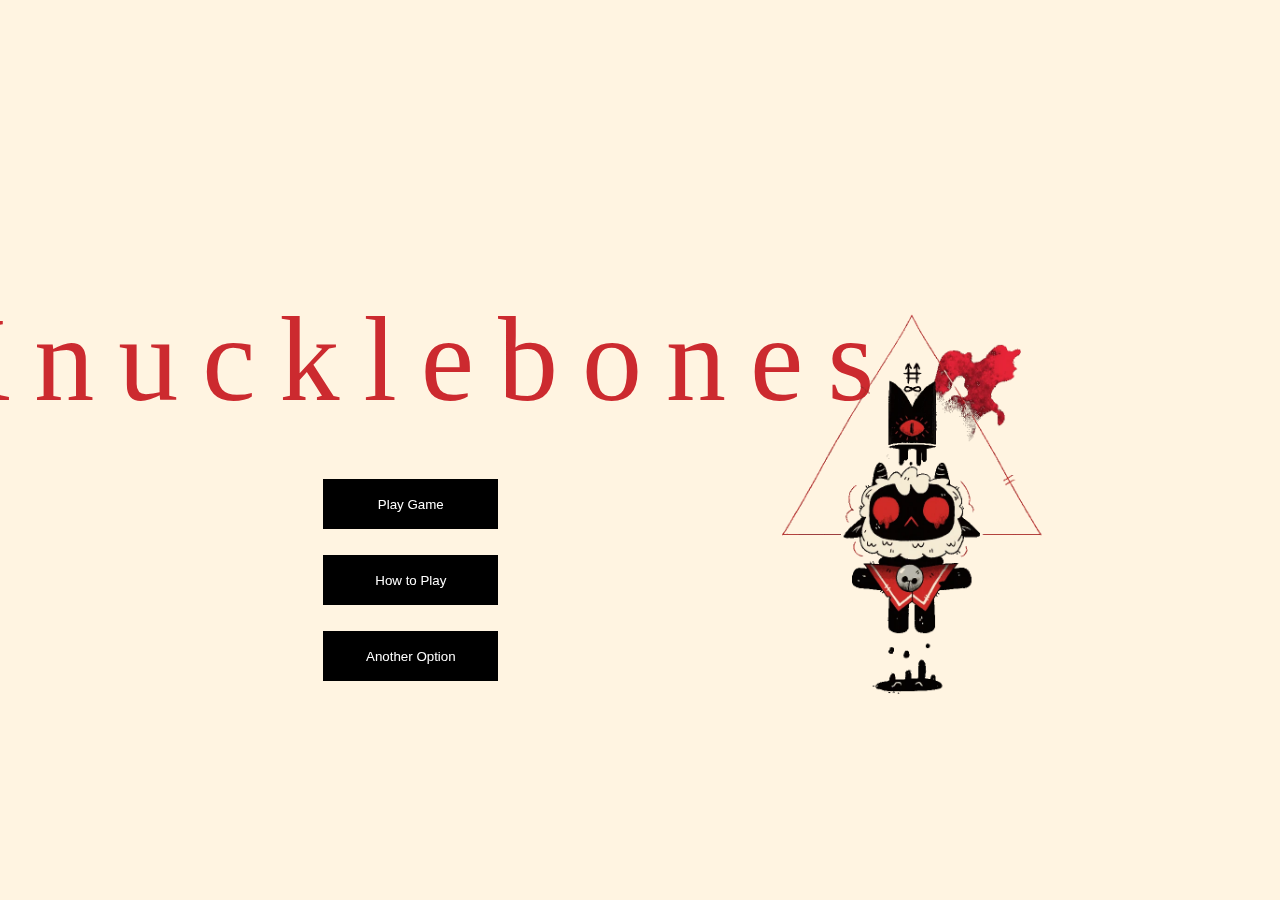
==== views/menu.html @ 4ca8ba0c "First commit" ====
<!DOCTYPE html>
<html lang="en">

<head>
    <meta charset="UTF-8">
    <meta http-equiv="X-UA-Compatible" content="IE=edge">
    <meta name="viewport" content="width=device-width, initial-scale=1.0">
    <link rel="stylesheet" href="../styles.css">

    <script defer src="../main.js"></script>
    <title>Knucklebones</title>
</head>

<body>
    <div class="bg start">
        <div class="start-content">
            <div class="title">Knucklebones</div>
            <div class="button-container">
                    <button id="play-game" class="button">Play Game</button>
                <a href="game.html">
                    <button class="button">How to Play</button>
                </a>
                <a href="game.html">
                    <button class="button">Another Option</button>
                </a>
            </div>
        </div>
        <div class="main-gif-container">
            <img class="main-gif" src="../assets/gifs/Main_menu-animation.gif" alt="" srcset="">
        </div>
    </div>

</body>

</html>
---- styles.css ----
* {
    box-sizing: border-box;
    margin: 0;
}

:root {

    /* Layout Variables */
    --board-aspect: 0.8;
    --board-width: calc(var(--board-width) * var(--board-aspect));
    --board-height: (min(30vh, 30vw));
    --bg-margin: min(10vh, 10vw);

    --game-padding: min(2vh, 2vw);
    --game-gap: min(4vh, 4vw);

    --start-padding: min(10vh, 10vw);

    --player-dice-profile-width: min(30vh, 30vw);

    --dice-tray-h: min(20vh, 20vw);
    --dice-tray-border: min(2vh, 2vw);

    --button-h: max(5vh, 50px);
    --button-w: max(10vw, 175px);

    --dice: calc(var(--cell) * 0.75);
    --cell: min(10vh, 10vw);
    --cell-gap: min(1vh, 1vw);

    --profile-transform: 100%;

    --nav: min(5vh, 5vw);

    /* Colors */
    --color-bg: #FFF4E1;
    --color-red: #CC2A2F;
    --color-text: #42240F;
    --color-blk: #000;
    --color-bro: #42240F;
    --color-bro-rgba: rgba(66, 36, 15, 0.3);

    /* Font Sizes */
    --fontsz-name: 20px;
    --fontsz-score: 20px;
    --fontsz-player-score: 30px;

    /* Profile Image Sizes */
    --ratau: min(18vh, 18vw);
    --lamb: min(20vh, 20vw);

    --cubic-bezier: cubic-bezier(0.75, 0.22, 0.05, 1);


    /* 
--- Font Syntax ---
Lapture Regular
font-family: "jaf-lapture", serif;
font-weight: 400;
font-style: normal;

Lapture Italic
font-family: "jaf-lapture", serif;
font-weight: 400;
font-style: italic;

Lapture Bold
font-family: "jaf-lapture", serif;
font-weight: 700;
font-style: normal;

Lapture Bold Italic
font-family: "jaf-lapture", serif;
font-weight: 700;
font-style: italic; 
*/

}

@keyframes playerTurn {
    0% {
        box-shadow: inset 0px 0px 0px 0px rgba(218, 165, 32, 0.1);
    }

    5% {
        box-shadow: inset 0px 0px 0px 1px rgba(218, 165, 32, 0.2);
    }

    66% {
        box-shadow: inset 0px 0px 0px 3px rgba(218, 165, 32, 0.3);
    }

    95% {
        box-shadow: inset 0px 0px 0px 1px rgba(218, 165, 32, 0.2);
    }

    100% {
        box-shadow: inset 0px 0px 0px 0px rgba(218, 165, 32, 0.1);
    }
}

@keyframes colHoverShake {
    1% {
        transform: translate(-0.02vw, calc(-1*var(--cell-gap)));
    }

    15% {
        transform: translate(0.025vw, calc(-1*var(--cell-gap) - 0.025vh));
    }

    30% {
        transform: translate(-0.025vw, calc(-1*var(--cell-gap) + 0.04vh));
    }

    40% {
        transform: translate(0.04vw, calc(-1*var(--cell-gap) - 0.025vh));
    }


    50% {
        transform: translate(0vw, calc(-1*var(--cell-gap) + 0.025vh));
    }

    66% {
        transform: translate(-0.05vw, calc(-1*var(--cell-gap) - 0.04vh));
    }

    99% {
        transform: translate(0.00vw, calc(-1*var(--cell-gap) + 0.04vh));
    }
}


body {
    margin: 0;

    top: 0;
    left: 0;
    right: 0;
    bottom: 0;
    position: fixed;

    height: 100vh;
    width: 100vw;

    background: var(--color-bg);

}

.hidden {
    visibility: hidden;
}

.bg {
    top: 0;
    left: 0;
    right: 0;
    bottom: 0;
    position: fixed;

    height: 100vh;
    width: 100vw;
}


.game {
    display: flex;
    flex-direction: column;
    justify-content: space-evenly;

    padding: var(--game-padding);
    gap: var(--game-gap);

    background: var(--color-bg);

}

.nav {
    position: absolute;
    top: var(--game-padding);
    right: var(--game-padding);

    height: var(--nav);
    width: var(--nav);


    display: flex;
    flex-direction: row;
    justify-content: center;
    align-items: center;

    transition: all 0.3s ease;
}


.nav:hover {
    box-shadow: 0 0 0 5px var(--color-red);
    background: var(--color-red);

    cursor: pointer;
}

.nav:hover img {
    opacity: 1;
}

.nav img {
    transition: all 0.3s ease;

    height: 100%;
    opacity: 0.8;
}


.transform {
    transform: translate(500px, 500px);
}

.column {
    --border-width: 2px;

    height: calc((3 * var(--cell)) + (2 * var(--cell-gap)));
    width: calc(var(--cell) + 2*var(--border-width));

    /* border: var(--border-width) solid black; */

    display: flex;
    flex-direction: column;
    justify-content: space-between;
    align-items: center;

    gap: var(--cell-gap);

    transition: opacity 0.3s var(--cubic-bezier), width 0.3s var(--cubic-bezier), height 0.3s var(--cubic-bezier);

}

/* .column:hover::after {
    background: rgba(0,0,0,1);

} */

.column::after {
    content: '';
    position: absolute;
    --border-width: var(--cell-gap);

    height: 25%;
    width: 25%;

    transition: transform 0.25s var(--cubic-bezier), opacity 0.3s var(--cubic-bezier), width 0.3s var(--cubic-bezier), height 0.3s var(--cubic-bezier), box-shadow 0.3s var(--cubic-bezier);
    opacity: 0;

    transform: translateY(calc(-1*var(--cell-gap)));
    /* transform: translateY( calc( ((2.55 * var(--cell)) + (0 * var(--cell-gap))) ) ); */

    /* transform: translateY( calc( ((1.175 * var(--cell)) + (0 * var(--cell-gap))) ) ); */
}


.column:hover.column::after {
    opacity: 1;
    height: calc((3 * var(--cell)) + (4 * var(--cell-gap)));
    width: calc(var(--cell) + 2.0 * var(--cell-gap));
    transform: translateY(calc(-1*var(--cell-gap)));
    box-shadow: inset 0px 0px 0px var(--cell-gap) var(--color-red);
    animation: colHoverShake 5s infinite var(--cubic-bezier);
}

.cell {

    pointer-events: none;
    opacity: 1;
    border: 0;

    background: rgba(0, 0, 0, 0.1);

    height: var(--cell);
    width: var(--cell);

    display: flex;
    justify-content: center;
    align-items: center;
}

.glow {
    background: rgb(242, 204, 106);
}

.dice {
    position: absolute;
    height: var(--dice);
    width: var(--dice);

    z-index: 2;
    pointer-events: none;
}

.dice-bg {
    pointer-events: none;
    position: absolute;
    z-index: 1;

    /* height: var(--dice);
    width: var(--dice); */
    height: 0;
    width: 0;

    background: var(--color-bg);

    opacity: 0;

    transition: all 0.1s ease;
}



/* .cell:hover .dice + .dice-bg{
    height: var(--cell);
    width: var(--cell);
    background: var(--color-red);
    opacity: 0.8;
}

.cell:hover .dice-bg{
    height: var(--dice);
    width: var(--dice);

    background: var(--color-red);
    opacity: 0.8;
} */

board {
    width: fit-content;
    height: fit-content;

    /* border: 2px solid black; */

    display: flex;
    flex-direction: row;
    gap: var(--cell-gap);
}

.container {
    height: 100%;
    width: calc(3*var(--cell));
    position: relative;
    display: flex;
    flex-direction: column;
}

.gif-container {
    height: 100%;
    width: calc(3*var(--cell));

    opacity: 0.3;
}

.top .gif-container {}

.bottom .gif-container {
    display: flex;
    flex-direction: column-reverse;
    align-items: flex-end;

}


.gif-container img {
    width: 10%;

}

.no-click {
    pointer-events: none;
}

.board-container {
    width: fit-content;
    height: fit-content;
    position: relative;

    display: flex;
    flex-direction: column;
    align-items: center;
    justify-content: center;

    font-family: "jaf-lapture", serif;
}

.top .board-container {}

.bottom .board-container {}

.col-score-container {
    width: 100%;

    display: flex;
    flex-direction: row;
    gap: min(1vh, 1vw);
    justify-content: center;
    align-items: center;
}

.col-score-container.top {
    /* transform: translateY(calc((1.5 * var(--cell)) + (4.5 * var(--cell-gap)))); */
    border-bottom: 1px solid var(--color-bro-rgba);
    border-right: 1px solid var(--color-bro-rgba);
    border-left: 1px solid var(--color-bro-rgba);
}

.col-score-container.bottom {
    /* transform: translateY(calc((-1.5 * var(--cell)) - (4.5 * var(--cell-gap)))); */
    border-top: 1px solid var(--color-bro-rgba);
    border-right: 1px solid var(--color-bro-rgba);
    border-left: 1px solid var(--color-bro-rgba);
}

.col-score {

    height: calc(var(--cell)*.5);
    width: var(--cell);

    display: flex;
    flex-direction: row;
    justify-content: center;
    align-items: center;

    font-size: var(--fontsz-score);
}

.player-score {
    height: 30px;

    padding: var(--cell-gap);
    display: flex;
    flex-direction: row;
    justify-content: center;
    align-items: center;
    margin-top: var(--dice-tray-border);
    font-size: var(--fontsz-player-score);
    border-radius: 50%;

}


.char-bg {
    z-index: -1;
    position: absolute;
    border-radius: 50%;
    height: 0;
    width: 0;
    background: rgba(218, 165, 32, 0.1);
    opacity: 0;
    transition: opacity 0.3s ease, height 0.3s ease, width 0.3s ease;
}

.player-active .profile .char-bg {
    height: calc(calc(3.5* max(10vh, 10vh)));
    width: calc(calc(3.5* max(10vh, 10vh)));
    font-size: var(--fontsz-name);
    opacity: 1;
    position: absolute;

    border-radius: 50%;
    z-index: -1;
}

.triangle {
    --xy: 150%;
    width: var(--xy);
    height: var(--xy);

    border-radius: 0%;

    position: absolute;
    z-index: -2;

    /* transform: translateY( calc(0.4 * min(10vh, 10vw))); */
}

.player-active {
    /* box-shadow: inset 0px 0px 0px 5px goldenrod; */
    /* animation: playerTurn 1.5s infinite ease;  */
    /* animation-timing-function:cubic-bezier();  */
}


player {
    height: 100%;
    width: 100%;

    display: flex;
    flex-direction: row;
    justify-content: center;
    align-items: center;
    gap: 5vw;
}

player.top {
    flex-direction: row;
}

player.bottom {
    flex-direction: row-reverse;
}

player.bottom .profile .profile-img {
    transform: scaleX(1);
}

player.top .profile .profile-img {
    transform: scaleX(-1);
}

.profile {
    height: calc(calc(2.5* max(10vh, 10vh)));
    width: var(--player-dice-profile-width);
    border-radius: 0%;

    display: flex;
    flex-direction: column;
    justify-content: center;
    align-items: center;
}


.profile .profile-img.the-lamb {
    width: var(--lamb);
    height: var(--lamb);
}

.profile .profile-img.ratau {

    width: var(--ratau);
    height: var(--ratau);
    margin-bottom: calc((var(--lamb) - var(--ratau))/2);
}

.profile-img {
    width: var(--lamb);
    height: var(--lamb);
}

.name-container {
    width: 100%;
    text-align: center;

    display: flex;
    flex-direction: row;
    justify-content: center;
    align-items: center;

}

.name-sym {
    height: var(--fontsz-name);
}

.name-sym:first-child {
    transform: scaleX(-1);
}

.name {
    height: var(--fontsz-name);
    width: 60%;

    font-size: var(--fontsz-name);
    font-family: "jaf-lapture", serif;
    font-weight: 400;
    font-style: normal;

    color: var(--color-text);
}

.dice-tray {
    height: var(--dice-tray-h);
    width: var(--player-dice-profile-width);

    background: rgba(0, 0, 0, 0.1);
    border: 1px solid black;
}

.top .dice-tray {
    transform: translateY(calc(var(--cell-gap)/(-1)));
}

.bottom .dice-tray {
    transform: translateY(calc(var(--cell-gap)/(1)));
}



/* ------------------- Menu Styling ------------------------- */
.start-content {
    grid-row: 19/41;
    grid-column: 1/8;

    display: flex;
    flex-direction: column;
    align-content: center;
    align-items: center;
    gap: 5vh;
}

.main-gif-container {
    grid-row: 19/41;
    grid-column: 8/12;
    height: calc((22/50)*100vh);

    display: flex;
    justify-content: center;
    align-items: flex-start;
}

.main-gif {
    height: 100%;
}

button {
    background: #000;
    height: var(--button-h);
    width: var(--button-w);

    border: 0;

    color: #fff;

    transition: box-shadow 0.3s ease;
}

a button:hover {
    box-shadow: 0px 0px 0px min(0.75vh, 0.75vw) var(--color-red);
}

a {
    text-decoration: none;
    color: inherit;
}

.title {
    font-family: 'Rowan & Royal';
    font-style: normal;
    font-weight: 400;
    font-size: 7.5rem;
    line-height: 123px;
    /* identical to box height */

    color: var(--color-red);
    letter-spacing: 0.2em;
}

.start {
    display: grid;

    grid-template-columns: repeat(12, 1fr);
    grid-template-rows: repeat(50, 1fr);

    padding: var(--start-padding);
}


.button-container {
    width: 100%;
    height: 100%;

    display: flex;
    flex-direction: column;
    /* gap: var(--cell-gap); */
    justify-content: space-around;
    align-items: center;

}

.win-container {
    position: absolute;
    left: 0;
    right: 0;
    bottom: 0;
    top: 0;

    z-index: 10;

    width: 100vw;
    height: 100vh;

    display: flex;
    flex-direction: row;
    justify-content: center;
    align-items: center;

}

.win-banner {
    height: 22.5vh;
    width: 100%;

    background: black;
    color: white;

    display: flex;
    flex-direction: column;
    justify-content: center;
    align-items: center;
    gap: var(--cell-gap);
}


.win-score {
    display: flex;
    flex-direction: row;
    justify-content: center;
    align-items: center;
    gap: var(--cell-gap);
}

.win-score span {
    display: inline-block;
    padding: 0 var(--cell-gap);
    font-size: var(--fontsz-name);
}

.win-score span:nth-child(2) {
    height: 50%;
    width: var(--game-padding);
    border-top: 1px solid white;
    padding: 0;
    align-self: flex-end;
}

.play-again {
    height: fit-content;
    margin-top: min(2vh, 2vw);
    padding: var(--game-padding);
    border: 1px solid white;
    background: black;
}

.play-again:hover {
    color: black;
    background: white;
    border: 1px solid black;
}
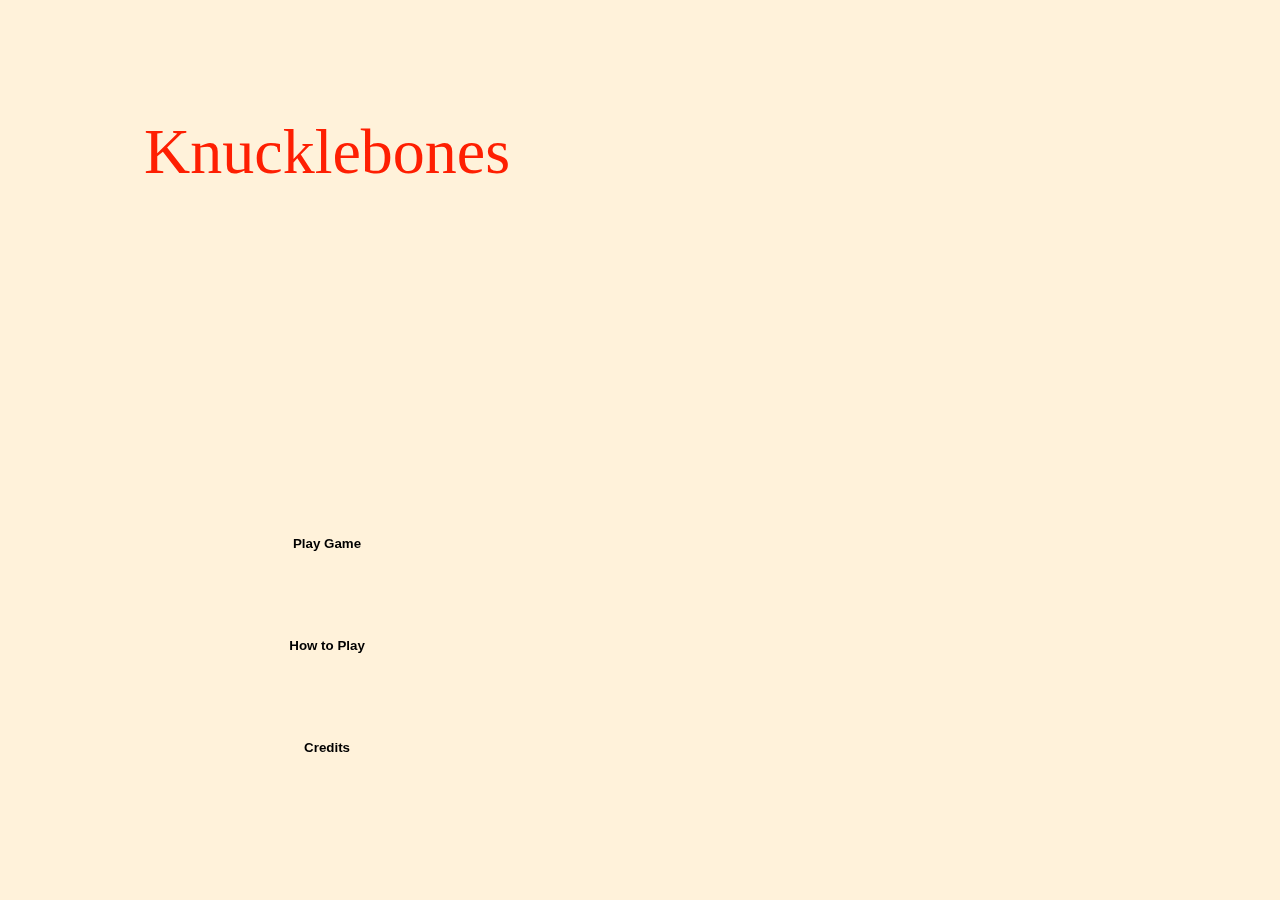
==== commit d2f3ef2a: "Background of menu.html as video" ====
--- a/views/menu.html
+++ b/views/menu.html
@@ -7,28 +7,36 @@
     <meta name="viewport" content="width=device-width, initial-scale=1.0">
     <link rel="stylesheet" href="../styles.css">
 
-    <script defer src="../main.js"></script>
+    <script defer src="../script.js"></script>
     <title>Knucklebones</title>
 </head>
 
 <body>
     <div class="bg start">
+
+        <video autoplay muted loop id="myVideo">
+            <source src="../assets/videos/menuhd.mp4" type="video/mp4">
+          </video>
+          
+          <div class="button-container">
+            <a href="../index.html">
+            <button id="play-game" class="button">Play Game</button>
+        </a>
+        <a href="game.html">
+            <button class="button">How to Play</button>
+        </a>
+        <a href="game.html">
+            <button class="button">Credits</button>
+        </a>
+    </div>
         <div class="start-content">
             <div class="title">Knucklebones</div>
-            <div class="button-container">
-                    <button id="play-game" class="button">Play Game</button>
-                <a href="game.html">
-                    <button class="button">How to Play</button>
-                </a>
-                <a href="game.html">
-                    <button class="button">Another Option</button>
-                </a>
-            </div>
+            
         </div>
-        <div class="main-gif-container">
+        <!-- <div class="main-gif-container">
             <img class="main-gif" src="../assets/gifs/Main_menu-animation.gif" alt="" srcset="">
-        </div>
-    </div>
+        </div> -->
+    </div> 
 
 </body>
 
--- a/styles.css
+++ b/styles.css
@@ -1,10 +1,10 @@
 * {
     box-sizing: border-box;
     margin: 0;
+    color-scheme: only light;
 }
 
 :root {
-
     /* Layout Variables */
     --board-aspect: 0.8;
     --board-width: calc(var(--board-width) * var(--board-aspect));
@@ -14,7 +14,9 @@
     --game-padding: min(2vh, 2vw);
     --game-gap: min(4vh, 4vw);
 
-    --start-padding: min(10vh, 10vw);
+    --start-padding-v: min(10vh, 10vw);
+    --start-padding-h: min(16vh, 16vw);
+
 
     --player-dice-profile-width: min(30vh, 30vw);
 
@@ -33,48 +35,23 @@
     --nav: min(5vh, 5vw);
 
     /* Colors */
-    --color-bg: #FFF4E1;
-    --color-red: #CC2A2F;
+    --color-bg: #FFF2DA;
+    --color-red: #FE1F02;
     --color-text: #42240F;
     --color-blk: #000;
     --color-bro: #42240F;
     --color-bro-rgba: rgba(66, 36, 15, 0.3);
 
     /* Font Sizes */
-    --fontsz-name: 20px;
-    --fontsz-score: 20px;
-    --fontsz-player-score: 30px;
+    --fontsz-name: max(1em, 20px);
+    --fontsz-score: max(1em, 20px);
+    --fontsz-player-score: max(1em, 30px);
 
     /* Profile Image Sizes */
     --ratau: min(18vh, 18vw);
     --lamb: min(20vh, 20vw);
 
     --cubic-bezier: cubic-bezier(0.75, 0.22, 0.05, 1);
-
-
-    /* 
---- Font Syntax ---
-Lapture Regular
-font-family: "jaf-lapture", serif;
-font-weight: 400;
-font-style: normal;
-
-Lapture Italic
-font-family: "jaf-lapture", serif;
-font-weight: 400;
-font-style: italic;
-
-Lapture Bold
-font-family: "jaf-lapture", serif;
-font-weight: 700;
-font-style: normal;
-
-Lapture Bold Italic
-font-family: "jaf-lapture", serif;
-font-weight: 700;
-font-style: italic; 
-*/
-
 }
 
 @keyframes playerTurn {
@@ -127,6 +104,15 @@
 
     99% {
         transform: translate(0.00vw, calc(-1*var(--cell-gap) + 0.04vh));
+    }
+}
+
+@keyframes diceIn {
+    0% {
+        opacity: 0;
+    }
+    100% {
+        opacity: 1;
     }
 }
 
@@ -222,8 +208,6 @@
     height: calc((3 * var(--cell)) + (2 * var(--cell-gap)));
     width: calc(var(--cell) + 2*var(--border-width));
 
-    /* border: var(--border-width) solid black; */
-
     display: flex;
     flex-direction: column;
     justify-content: space-between;
@@ -234,11 +218,6 @@
     transition: opacity 0.3s var(--cubic-bezier), width 0.3s var(--cubic-bezier), height 0.3s var(--cubic-bezier);
 
 }
-
-/* .column:hover::after {
-    background: rgba(0,0,0,1);
-
-} */
 
 .column::after {
     content: '';
@@ -252,13 +231,11 @@
     opacity: 0;
 
     transform: translateY(calc(-1*var(--cell-gap)));
-    /* transform: translateY( calc( ((2.55 * var(--cell)) + (0 * var(--cell-gap))) ) ); */
-
-    /* transform: translateY( calc( ((1.175 * var(--cell)) + (0 * var(--cell-gap))) ) ); */
-}
-
-
-.column:hover.column::after {
+}
+
+.column:hover.column::after, 
+.column:focus.column::after
+{
     opacity: 1;
     height: calc((3 * var(--cell)) + (4 * var(--cell-gap)));
     width: calc(var(--cell) + 2.0 * var(--cell-gap));
@@ -268,7 +245,6 @@
 }
 
 .cell {
-
     pointer-events: none;
     opacity: 1;
     border: 0;
@@ -293,48 +269,29 @@
     width: var(--dice);
 
     z-index: 2;
-    pointer-events: none;
+
+    /* animation-name: diceIn;
+    animation-timing-function: ease;
+    animation-duration: 3s;
+    animation-iteration-count: 1; */
 }
 
 .dice-bg {
-    pointer-events: none;
+
     position: absolute;
     z-index: 1;
 
-    /* height: var(--dice);
-    width: var(--dice); */
     height: 0;
     width: 0;
 
     background: var(--color-bg);
-
     opacity: 0;
-
     transition: all 0.1s ease;
 }
-
-
-
-/* .cell:hover .dice + .dice-bg{
-    height: var(--cell);
-    width: var(--cell);
-    background: var(--color-red);
-    opacity: 0.8;
-}
-
-.cell:hover .dice-bg{
-    height: var(--dice);
-    width: var(--dice);
-
-    background: var(--color-red);
-    opacity: 0.8;
-} */
 
 board {
     width: fit-content;
     height: fit-content;
-
-    /* border: 2px solid black; */
 
     display: flex;
     flex-direction: row;
@@ -356,15 +313,12 @@
     opacity: 0.3;
 }
 
-.top .gif-container {}
-
 .bottom .gif-container {
     display: flex;
     flex-direction: column-reverse;
     align-items: flex-end;
 
 }
-
 
 .gif-container img {
     width: 10%;
@@ -388,10 +342,6 @@
     font-family: "jaf-lapture", serif;
 }
 
-.top .board-container {}
-
-.bottom .board-container {}
-
 .col-score-container {
     width: 100%;
 
@@ -403,21 +353,18 @@
 }
 
 .col-score-container.top {
-    /* transform: translateY(calc((1.5 * var(--cell)) + (4.5 * var(--cell-gap)))); */
     border-bottom: 1px solid var(--color-bro-rgba);
     border-right: 1px solid var(--color-bro-rgba);
     border-left: 1px solid var(--color-bro-rgba);
 }
 
 .col-score-container.bottom {
-    /* transform: translateY(calc((-1.5 * var(--cell)) - (4.5 * var(--cell-gap)))); */
     border-top: 1px solid var(--color-bro-rgba);
     border-right: 1px solid var(--color-bro-rgba);
     border-left: 1px solid var(--color-bro-rgba);
 }
 
 .col-score {
-
     height: calc(var(--cell)*.5);
     width: var(--cell);
 
@@ -440,9 +387,7 @@
     margin-top: var(--dice-tray-border);
     font-size: var(--fontsz-player-score);
     border-radius: 50%;
-
-}
-
+}
 
 .char-bg {
     z-index: -1;
@@ -450,7 +395,7 @@
     border-radius: 50%;
     height: 0;
     width: 0;
-    background: rgba(218, 165, 32, 0.1);
+    background: rgba(218, 165, 32, 0.3);
     opacity: 0;
     transition: opacity 0.3s ease, height 0.3s ease, width 0.3s ease;
 }
@@ -475,16 +420,7 @@
 
     position: absolute;
     z-index: -2;
-
-    /* transform: translateY( calc(0.4 * min(10vh, 10vw))); */
-}
-
-.player-active {
-    /* box-shadow: inset 0px 0px 0px 5px goldenrod; */
-    /* animation: playerTurn 1.5s infinite ease;  */
-    /* animation-timing-function:cubic-bezier();  */
-}
-
+}
 
 player {
     height: 100%;
@@ -550,7 +486,6 @@
     flex-direction: row;
     justify-content: center;
     align-items: center;
-
 }
 
 .name-sym {
@@ -589,89 +524,6 @@
     transform: translateY(calc(var(--cell-gap)/(1)));
 }
 
-
-
-/* ------------------- Menu Styling ------------------------- */
-.start-content {
-    grid-row: 19/41;
-    grid-column: 1/8;
-
-    display: flex;
-    flex-direction: column;
-    align-content: center;
-    align-items: center;
-    gap: 5vh;
-}
-
-.main-gif-container {
-    grid-row: 19/41;
-    grid-column: 8/12;
-    height: calc((22/50)*100vh);
-
-    display: flex;
-    justify-content: center;
-    align-items: flex-start;
-}
-
-.main-gif {
-    height: 100%;
-}
-
-button {
-    background: #000;
-    height: var(--button-h);
-    width: var(--button-w);
-
-    border: 0;
-
-    color: #fff;
-
-    transition: box-shadow 0.3s ease;
-}
-
-a button:hover {
-    box-shadow: 0px 0px 0px min(0.75vh, 0.75vw) var(--color-red);
-}
-
-a {
-    text-decoration: none;
-    color: inherit;
-}
-
-.title {
-    font-family: 'Rowan & Royal';
-    font-style: normal;
-    font-weight: 400;
-    font-size: 7.5rem;
-    line-height: 123px;
-    /* identical to box height */
-
-    color: var(--color-red);
-    letter-spacing: 0.2em;
-}
-
-.start {
-    display: grid;
-
-    grid-template-columns: repeat(12, 1fr);
-    grid-template-rows: repeat(50, 1fr);
-
-    padding: var(--start-padding);
-}
-
-
-.button-container {
-    width: 100%;
-    height: 100%;
-
-    display: flex;
-    flex-direction: column;
-    /* gap: var(--cell-gap); */
-    justify-content: space-around;
-    align-items: center;
-
-}
-
 .win-container {
     position: absolute;
     left: 0;
@@ -717,7 +569,7 @@
 .win-score span {
     display: inline-block;
     padding: 0 var(--cell-gap);
-    font-size: var(--fontsz-name);
+    font-size: var(--fontsz-player-score);
 }
 
 .win-score span:nth-child(2) {
@@ -728,9 +580,91 @@
     align-self: flex-end;
 }
 
+/* ------------------- Menu Styling ------------------------- */
+.start {
+    display: grid;
+
+    grid-template-columns: repeat(3, 1fr);
+    grid-template-rows: repeat(50, 1fr);
+
+    padding: var(--start-padding-v) var(--start-padding-h);
+}
+
+.start-content {
+    /* grid-row: 19/41; */
+    grid-column: 1/1;
+
+    display: flex;
+    flex-direction: column;
+    align-content: center;
+    align-items: center;
+    gap: 5vh;
+}
+
+.main-gif-container {
+    grid-row: 19/41;
+    grid-column: 8/12;
+    height: calc((22/50)*100vh);
+
+    display: flex;
+    justify-content: center;
+    align-items: flex-start;
+}
+
+.main-gif {
+    height: 100%;
+}
+
+button {
+    background: rgba(0,0,0,0);
+    height: var(--button-h);
+    width: var(--button-w);
+
+    border: 0;
+
+    color: #000;
+    font-weight: 700;
+
+    transition: box-shadow 0.3s ease;
+}
+
+a button:hover {
+    box-shadow: 0px 0px 0px min(0.75vh, 0.75vw) var(--color-red);
+}
+
+a {
+    text-decoration: none;
+    color: inherit;
+}
+
+.title {
+    font-family: 'Rowan & Royal';
+    font-style: normal;
+    font-weight: 400;
+    font-size:4rem;
+    line-height: 123px;
+
+    color: var(--color-red);
+    /* letter-spacing: 0.2em; */
+}
+
+
+
+.button-container {
+    width: 100%;
+    height: 100%;
+
+    display: flex;
+    flex-direction: column;
+    justify-content: space-around;
+    align-items: center;
+
+    grid-row: 25/50;
+}
+
 .play-again {
     height: fit-content;
-    margin-top: min(2vh, 2vw);
+    margin-top: min(1vh, 1vw);
     padding: var(--game-padding);
     border: 1px solid white;
     background: black;
@@ -740,4 +674,17 @@
     color: black;
     background: white;
     border: 1px solid black;
-}+}
+
+#myVideo {
+    position: absolute;
+    z-index: -1;
+    right: 0;
+    bottom: 0;
+
+    width: max(100vw, 100vh);
+  }
+
+  .bg.start {
+    background: rgba(0,0,0,0);
+  }